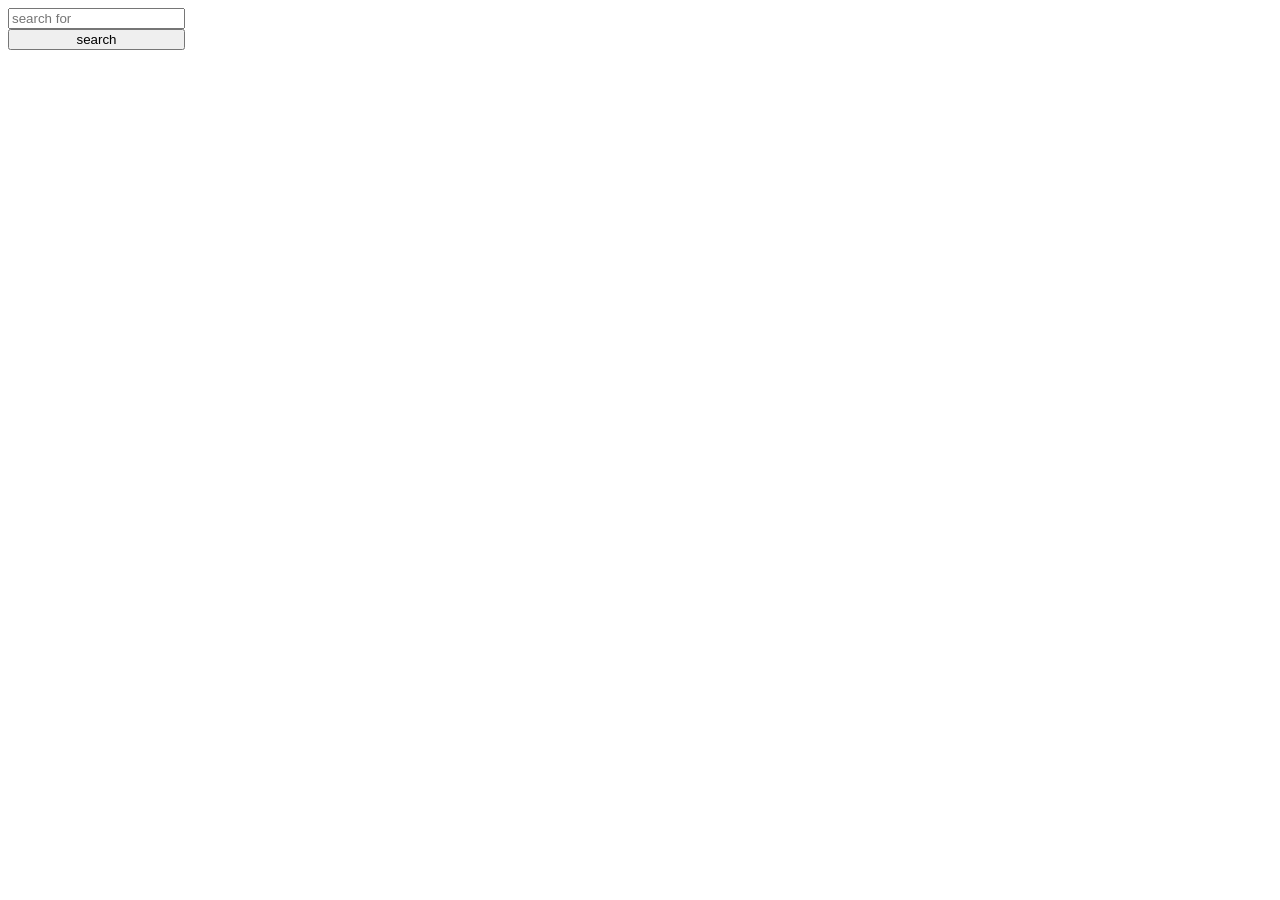
==== 12-js-fotos-searsh-engine/index.html @ ba0ca400 "27.3.2020" ====
<!DOCTYPE html>
<html lang="en">
<head>
    <meta charset="UTF-8">
    <meta name="viewport" content="width=device-width, initial-scale=1.0">
    <title>Fotps searsh engine</title>
    <link rel="stylesheet" href="./css/index.css">
    
</head>
<body>
    <div id="container"></div>
    <script src="./js/index.js"></script>
</body>
</html>
---- 12-js-fotos-searsh-engine/css/index.css ----
.container{
    display: flex;
    flex-direction: row;
}
.controlContainer{
    display: flex;
    flex-direction: column; 
}
.imgContainer{
    display: flex;
    flex-wrap: wrap;
}
.imgContainer img{
    float: left;
    margin: 5px;
    
}
.pageBtns{
    display: flex;
    flex-direction: column; 
}
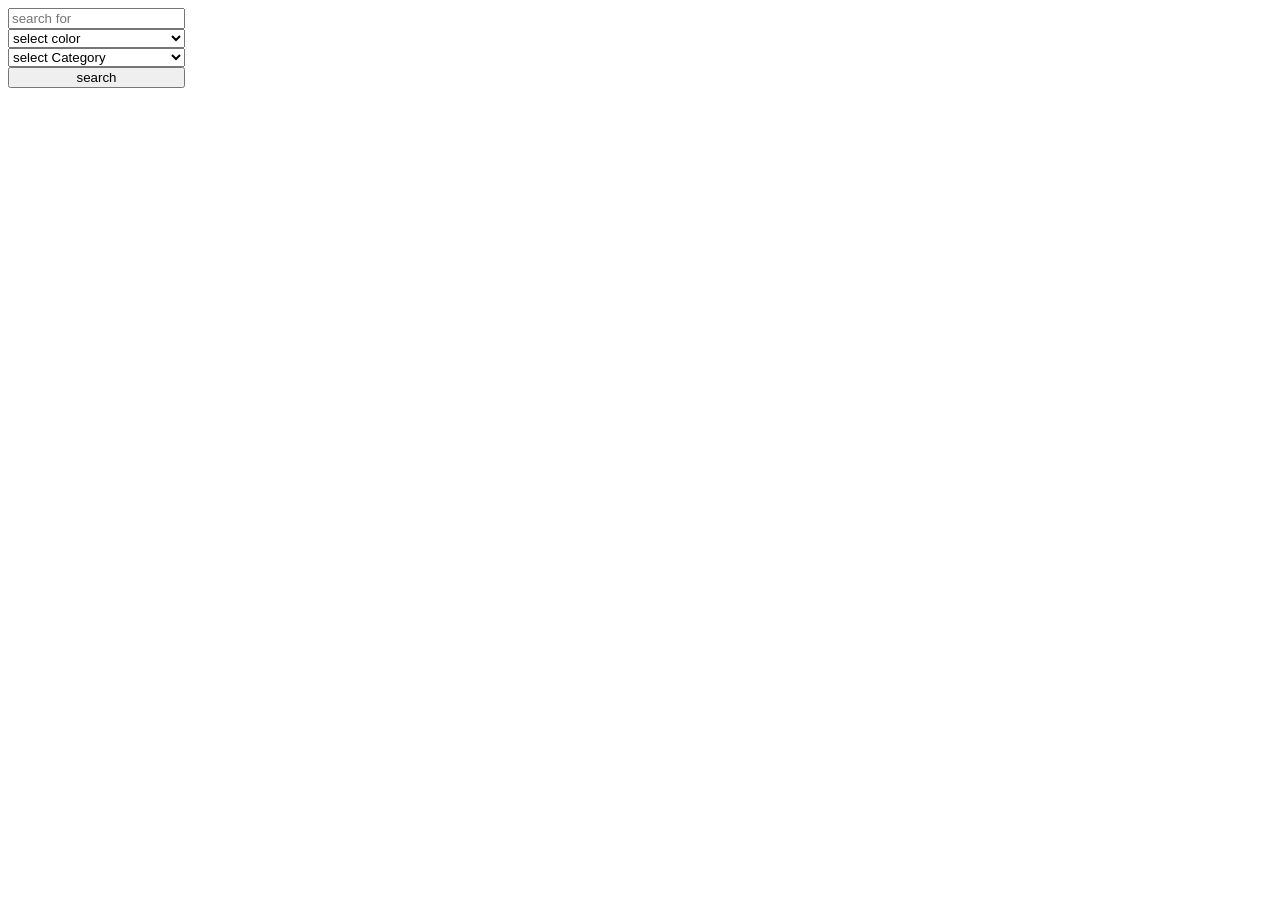
==== commit a685400c: "28.3.2020" ====
--- a/12-js-fotos-searsh-engine/index.html
+++ b/12-js-fotos-searsh-engine/index.html
@@ -9,6 +9,7 @@
 </head>
 <body>
     <div id="container"></div>
+   
     <script src="./js/index.js"></script>
 </body>
 </html>
